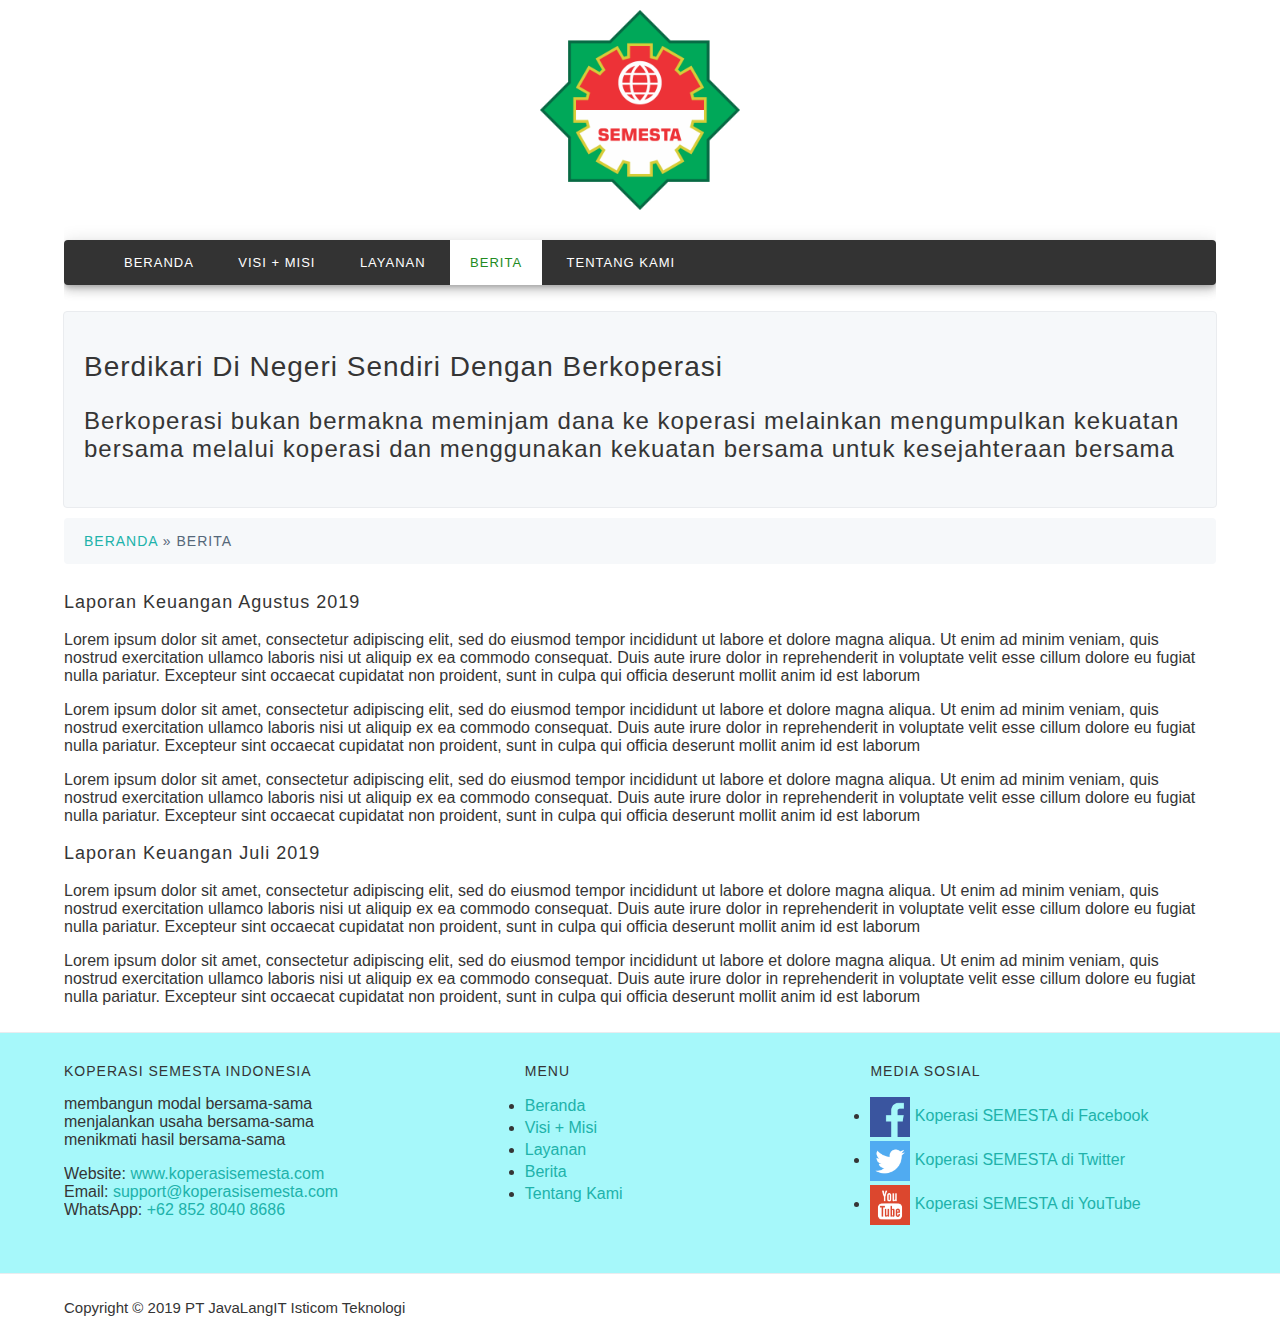
==== berita.html @ d191a54f "initial commit" ====
<!DOCTYPE html>
<html lang="en">
<head>
    <meta charset="UTF-8">
    <meta name="viewport" content="width=device-width, initial-scale=1.0">
    <meta http-equiv="X-UA-Compatible" content="ie=edge">
    <meta name="description" content="Berita Koperasi SEMESTA Indonesia">
    <title>Berita - Koperasi SEMESTA Indonesia</title>
    <link rel="stylesheet" href="styles/base.css">
</head>
<body>
    <!-- Header: BEGIN -->
    <div class="container logo">
        <a href="#" title="Koperasi SEMESTA Indonesia">
            <img src="images/semesta.png" alt="Koperasi SEMESTA Indonesia" height="200">
        </a>
    </div>
    
    <!-- Primary Menu: BEGIN -->
    <div class="container menu-primer">
        <ul>
            <li>
                <a href="index.html">Beranda</a>
            </li>
            <li>
                <a href="visi-misi.html">Visi + Misi</a>
            </li>
            <li>
                <a href="layanan.html">Layanan</a>
            </li>
            <li>
                <a href="#" class="active">Berita</a>
            </li>
            <li>
                <a href="tentang-kami.html">Tentang Kami</a>
            </li>
        </ul>
    </div>
    <!-- Primary Menu: END -->
    <!-- Header: END -->

    <!-- Highlight: BEGIN -->
    <div class="container jumbotron">
        <h1>
            Berdikari Di Negeri Sendiri Dengan Berkoperasi
        </h1>
        <h3>
            Berkoperasi bukan bermakna meminjam dana ke koperasi melainkan mengumpulkan kekuatan bersama melalui koperasi dan menggunakan kekuatan bersama untuk kesejahteraan bersama
        </h3>
    </div> 
    <!-- Highlight: END -->

    <!-- Navigation Helper: BEGIN -->
    <div class="container breadcrumb">
        <h4>
            <a href="index.html" title="Beranda">
                Beranda
            </a>
            &raquo; Berita
        </h4>
    </div>
    <!-- Navigation Helper: END -->
    
    <div class="container">
        <h3>
            Laporan Keuangan Agustus 2019
        </h3>
        <p>
            Lorem ipsum dolor sit amet, consectetur adipiscing elit, sed do eiusmod tempor incididunt ut labore et dolore magna aliqua. Ut enim ad minim veniam, quis nostrud exercitation ullamco laboris nisi ut aliquip ex ea commodo consequat. Duis aute irure dolor in reprehenderit in voluptate velit esse cillum dolore eu fugiat nulla pariatur. Excepteur sint occaecat cupidatat non proident, sunt in culpa qui officia deserunt mollit anim id est laborum
        </p>
        <p>
            Lorem ipsum dolor sit amet, consectetur adipiscing elit, sed do eiusmod tempor incididunt ut labore et dolore magna aliqua. Ut enim ad minim veniam, quis nostrud exercitation ullamco laboris nisi ut aliquip ex ea commodo consequat. Duis aute irure dolor in reprehenderit in voluptate velit esse cillum dolore eu fugiat nulla pariatur. Excepteur sint occaecat cupidatat non proident, sunt in culpa qui officia deserunt mollit anim id est laborum
        </p>
        <p>
            Lorem ipsum dolor sit amet, consectetur adipiscing elit, sed do eiusmod tempor incididunt ut labore et dolore magna aliqua. Ut enim ad minim veniam, quis nostrud exercitation ullamco laboris nisi ut aliquip ex ea commodo consequat. Duis aute irure dolor in reprehenderit in voluptate velit esse cillum dolore eu fugiat nulla pariatur. Excepteur sint occaecat cupidatat non proident, sunt in culpa qui officia deserunt mollit anim id est laborum
        </p>

        <h3>
            Laporan Keuangan Juli 2019
        </h3>
        <p>
            Lorem ipsum dolor sit amet, consectetur adipiscing elit, sed do eiusmod tempor incididunt ut labore et dolore magna aliqua. Ut enim ad minim veniam, quis nostrud exercitation ullamco laboris nisi ut aliquip ex ea commodo consequat. Duis aute irure dolor in reprehenderit in voluptate velit esse cillum dolore eu fugiat nulla pariatur. Excepteur sint occaecat cupidatat non proident, sunt in culpa qui officia deserunt mollit anim id est laborum
        </p>
        <p>
            Lorem ipsum dolor sit amet, consectetur adipiscing elit, sed do eiusmod tempor incididunt ut labore et dolore magna aliqua. Ut enim ad minim veniam, quis nostrud exercitation ullamco laboris nisi ut aliquip ex ea commodo consequat. Duis aute irure dolor in reprehenderit in voluptate velit esse cillum dolore eu fugiat nulla pariatur. Excepteur sint occaecat cupidatat non proident, sunt in culpa qui officia deserunt mollit anim id est laborum
        </p>
    </div>

    <!-- Footer: BEGIN -->
    <div class="container-full menu-sekunder">
        <div class="container">
            <!-- Footer 1: BEGIN -->
            <div class="menu-sekunder-1">
                <h4>Koperasi SEMESTA Indonesia</h4>
                <p>
                    membangun modal bersama-sama<br>
                    menjalankan usaha bersama-sama<br>
                    menikmati hasil bersama-sama
                </p>
                <p>
                    Website: <a href="http://kopsyariahsemesta.com">www.koperasisemesta.com</a>
                    <br>
                    Email:
                    <a href="mailto:support@koperasisemesta.com" title="support@koperasisemesta.com">support@koperasisemesta.com</a>
                    <br>
                    WhatsApp:
                    <a href="tel:+6285280408686" title="+6285280408686">+62 852 8040 8686</a>
                </p>
            </div>
            <!-- Footer 1: END -->

            <!-- Footer 2: BEGIN -->
            <div class="menu-sekunder-2">
                <h4>Menu</h4>
                <ul>
                    <li>
                        <a href="index.html" >Beranda</a>
                    </li>
                    <li>
                        <a href="visi-misi.html">Visi + Misi</a>
                    </li>
                    <li>
                        <a href="layanan.html" class="active">Layanan</a>
                    </li>
                    <li>
                        <a href="berita.html">Berita</a>
                    </li>
                    <li>
                        <a href="tentang-kami.html">Tentang Kami</a>
                    </li>
                </ul>
            </div>
            <!-- Footer 2: END -->
        
            <!-- Footer 3: BEGIN -->
            <div class="menu-sekunder-3">
                <h4>Media Sosial</h4>
                <ul>
                    <li>
                        <a href="https://fb.me/KopSyariahSEMESTA">
                            <img src="images/facebook.png" alt="Facebook Koperasi SEMESTA" width="40"> Koperasi SEMESTA di Facebook
                        </a>
                    </li>
                    <li>
                        <a href="https://twitter.com/KopSyariahSEMESTA">
                            <img src="images/twitter.png" alt="Twitter Koperasi SEMESTA" width="40"> Koperasi SEMESTA di Twitter
                        </a>
                    </li>
                    <li>
                        <a href="https://youtube.com/KopSyariahSEMESTA">
                            <img src="images/youtube.png" alt="Youtube Koperasi SEMESTA" width="40"> Koperasi SEMESTA di YouTube
                        </a>
                    </li>
                </ul>
            </div>
        </div>
    </div>

    <div class="container copyright">
        <p>Copyright &copy; 2019 PT JavaLangIT Isticom Teknologi</p>
    </div>
    <!-- Footer: END -->
</body>
</html>
---- styles/base.css ----
/* Body Style: BEGIN */
body {
    background-color: #FFFFFF;
    color: #353535;
    font-family: Helvetica, Arial, sans-serif;
    margin: 0;
}
/* Body Style: END */

/* Hyperlynk / Anchor: BEGIN */
/* Link - unvisited */
a:link {
    text-decoration: none;
    color: lightseagreen;
}

/* Link - mouse over */
a:hover {
    color: #AA3333;
}

/* Link - selected */
a:active {
    color: lightseagreen;
}
/* Hyperlink / Anchor: END */

/* Link - visited */
a:visited {
    color: lightseagreen;
}
/* Hyperlink / Anchor: END */

h1, h2, h3, h4, h5, h6 {
    font-weight: 400;
    letter-spacing: 1px;
}

h1 {
    font-size: 28px;
}
h2 {
    font-size: 24px;
}
h3 {
    font-size: 18px;
}
h4 {
    font-size: 16px;
}
h5 {
    font-size: 14px;
}
h6 {
    font-size: 13px;
}

/*************************** CLASS ************************/
.container {
    width: 90%;
    margin: 10px auto;
    overflow: auto;
}

.container-full {
    width: 100%;
    margin: 10px auto;
    overflow: auto;
}

/* Tester / Debugger: BEGIN */
.bg-aqua {
    background-color: aquamarine;
}
.bg-beige {
    background-color: beige;
}
.bg-cadet {
    background-color: cadetblue;
}
/* Tester / Debugger: END */

/* Main Logo: BEGIN */
.logo {
    text-align: center;
}
/* Main Logo: END */

/* Menu Primary: BEGIN */
.menu-primer ul {
    background-color: #333333;
    border-radius: 4px;
    box-shadow:
        0 3px 5px -1px rgba(0, 0, 0, 0.2),
        0 6px 10px 0  rgba(0, 0, 0, 0.14), 
        0 1px 18px 0  rgba(0, 0, 0, 0.12);
}

.menu-primer li {
    display: inline-block;
}

.menu-primer a {
    color: #FFFFFF;
    display: inline-block;
    font-size: 13px;
    letter-spacing: 1px;
    padding: 15px 20px;
    text-transform: uppercase;
}

.menu-primer a:hover {
    background-color: #FFFFFF;
    color: #AA3333;
    font-weight: 300;
}

.menu-primer .active {
    background-color: #FFFFFF;
    color: forestgreen;
}
/* Menu Primary: END */

/* Jumbotron: BEGIN */
.jumbotron {
    background-color: #f6F8fa;
    border: solid 1px #eaecef;
    border-radius: 4px;
    padding: 20px 0px;
}

.jumbotron h1 {
    font-size: 28px;
    padding: 0px 20px;
}

.jumbotron h3 {
    font-size: 24px;
    padding: 0px 20px;
}
/* Jumbotron: END */

/* HomeBox2: BEGIN */
.box2-left {
    float: left;    
    width: 49.5%;
}

.box2-right {
    float: right;
    width: 49.5%;
}

.box-heading {
    background-color: #f6f8fa;
    border: 1px solid #d1d5da;
    border-radius: 5px 5px 0 0; /* Left Top Right */
    padding: 15px 20px;
    margin: 0;
    text-transform: uppercase;
}

.box-heading h4 {
    font-size: 14px;
    margin: 0;
}

.box-content {
    background-color: #ffffff;
    border: solid  1px #d1d5da;
    border-top: 0;
    height: 140px;
    padding: 10px 0px;
    overflow: auto;
}
/* HomeBox2: END */

/* Menu Secondary: BEGIN */
.menu-sekunder {
    background-color: #a6f8fa;
    border-top: solid 1px #eaecef;
    border-bottom: solid 1px #eaecef;
    overflow: auto;
    padding: 20px 0px;
}

.menu-sekunder h4 {
    font-size: 14px;
    margin: 0;
    text-transform: uppercase;
}

.menu-sekunder ul {
    padding: 0;
}

.menu-sekunder li {
    padding: 2px 0px;
}
.menu-sekunder li img {
    vertical-align: middle;
}

.menu-sekunder-1 {
    width: 40%;
    float: left;
}

.menu-sekunder-2 {
    width: 30%;
    float: left;
}

.menu-sekunder-3 {
    width: 30%;
    float: left;
}
/* Menu Secondary: END */

/* Copyright: BEGIN */
.copyright p {
    font-size: 15px;
}
/* Copyright: END  */


/* Testimonial */
.testimonial {
    border-left: solid 4px #ecefef;
    margin-left: 20px;
    padding-left: 30px;
}

.breadcrumb {
    background-color: #f6F8fa;
    color: #556779;
    border-radius: 4px;

}
.breadcrumb h4 {
    text-transform: uppercase;
    font-size: 14px;
    padding: 15px 20px;
    margin: 0;
}
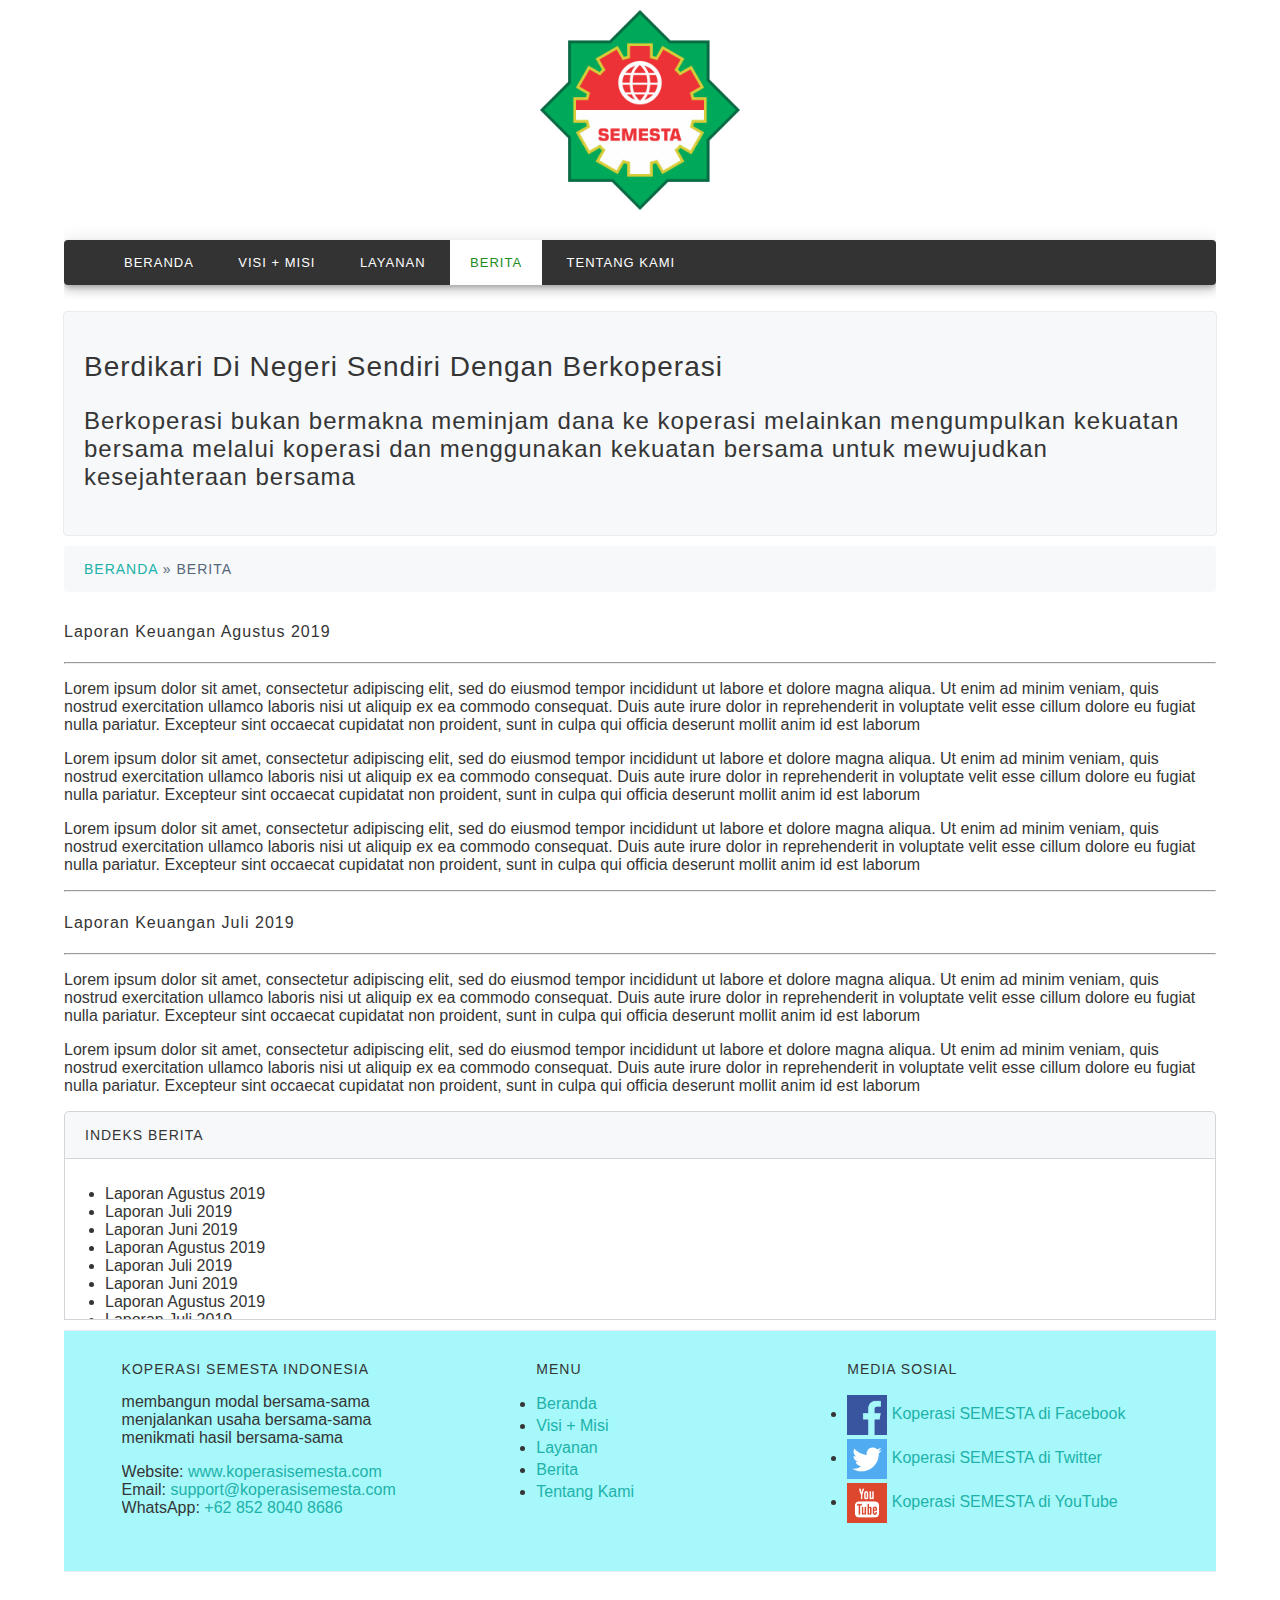
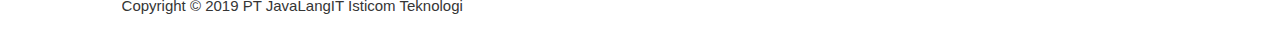
==== commit 3dd0aa4f: "second commit" ====
--- a/berita.html
+++ b/berita.html
@@ -45,7 +45,7 @@
             Berdikari Di Negeri Sendiri Dengan Berkoperasi
         </h1>
         <h3>
-            Berkoperasi bukan bermakna meminjam dana ke koperasi melainkan mengumpulkan kekuatan bersama melalui koperasi dan menggunakan kekuatan bersama untuk kesejahteraan bersama
+            Berkoperasi bukan bermakna meminjam dana ke koperasi melainkan mengumpulkan kekuatan bersama melalui koperasi dan menggunakan kekuatan bersama untuk mewujudkan kesejahteraan bersama
         </h3>
     </div> 
     <!-- Highlight: END -->
@@ -62,29 +62,56 @@
     <!-- Navigation Helper: END -->
     
     <div class="container">
-        <h3>
-            Laporan Keuangan Agustus 2019
-        </h3>
-        <p>
-            Lorem ipsum dolor sit amet, consectetur adipiscing elit, sed do eiusmod tempor incididunt ut labore et dolore magna aliqua. Ut enim ad minim veniam, quis nostrud exercitation ullamco laboris nisi ut aliquip ex ea commodo consequat. Duis aute irure dolor in reprehenderit in voluptate velit esse cillum dolore eu fugiat nulla pariatur. Excepteur sint occaecat cupidatat non proident, sunt in culpa qui officia deserunt mollit anim id est laborum
-        </p>
-        <p>
-            Lorem ipsum dolor sit amet, consectetur adipiscing elit, sed do eiusmod tempor incididunt ut labore et dolore magna aliqua. Ut enim ad minim veniam, quis nostrud exercitation ullamco laboris nisi ut aliquip ex ea commodo consequat. Duis aute irure dolor in reprehenderit in voluptate velit esse cillum dolore eu fugiat nulla pariatur. Excepteur sint occaecat cupidatat non proident, sunt in culpa qui officia deserunt mollit anim id est laborum
-        </p>
-        <p>
-            Lorem ipsum dolor sit amet, consectetur adipiscing elit, sed do eiusmod tempor incididunt ut labore et dolore magna aliqua. Ut enim ad minim veniam, quis nostrud exercitation ullamco laboris nisi ut aliquip ex ea commodo consequat. Duis aute irure dolor in reprehenderit in voluptate velit esse cillum dolore eu fugiat nulla pariatur. Excepteur sint occaecat cupidatat non proident, sunt in culpa qui officia deserunt mollit anim id est laborum
-        </p>
+        <div class="content-main">
+            <h4>
+                Laporan Keuangan Agustus 2019
+            </h4>
+            <hr>
+            <p>
+                Lorem ipsum dolor sit amet, consectetur adipiscing elit, sed do eiusmod tempor incididunt ut labore et dolore magna aliqua. Ut enim ad minim veniam, quis nostrud exercitation ullamco laboris nisi ut aliquip ex ea commodo consequat. Duis aute irure dolor in reprehenderit in voluptate velit esse cillum dolore eu fugiat nulla pariatur. Excepteur sint occaecat cupidatat non proident, sunt in culpa qui officia deserunt mollit anim id est laborum
+            </p>
+            <p>
+                Lorem ipsum dolor sit amet, consectetur adipiscing elit, sed do eiusmod tempor incididunt ut labore et dolore magna aliqua. Ut enim ad minim veniam, quis nostrud exercitation ullamco laboris nisi ut aliquip ex ea commodo consequat. Duis aute irure dolor in reprehenderit in voluptate velit esse cillum dolore eu fugiat nulla pariatur. Excepteur sint occaecat cupidatat non proident, sunt in culpa qui officia deserunt mollit anim id est laborum
+            </p>
+            <p>
+                Lorem ipsum dolor sit amet, consectetur adipiscing elit, sed do eiusmod tempor incididunt ut labore et dolore magna aliqua. Ut enim ad minim veniam, quis nostrud exercitation ullamco laboris nisi ut aliquip ex ea commodo consequat. Duis aute irure dolor in reprehenderit in voluptate velit esse cillum dolore eu fugiat nulla pariatur. Excepteur sint occaecat cupidatat non proident, sunt in culpa qui officia deserunt mollit anim id est laborum
+            </p>
+            <hr>
 
-        <h3>
-            Laporan Keuangan Juli 2019
-        </h3>
-        <p>
-            Lorem ipsum dolor sit amet, consectetur adipiscing elit, sed do eiusmod tempor incididunt ut labore et dolore magna aliqua. Ut enim ad minim veniam, quis nostrud exercitation ullamco laboris nisi ut aliquip ex ea commodo consequat. Duis aute irure dolor in reprehenderit in voluptate velit esse cillum dolore eu fugiat nulla pariatur. Excepteur sint occaecat cupidatat non proident, sunt in culpa qui officia deserunt mollit anim id est laborum
-        </p>
-        <p>
-            Lorem ipsum dolor sit amet, consectetur adipiscing elit, sed do eiusmod tempor incididunt ut labore et dolore magna aliqua. Ut enim ad minim veniam, quis nostrud exercitation ullamco laboris nisi ut aliquip ex ea commodo consequat. Duis aute irure dolor in reprehenderit in voluptate velit esse cillum dolore eu fugiat nulla pariatur. Excepteur sint occaecat cupidatat non proident, sunt in culpa qui officia deserunt mollit anim id est laborum
-        </p>
-    </div>
+            <h4>
+                Laporan Keuangan Juli 2019
+            </h4>
+            <hr>
+            <p>
+                Lorem ipsum dolor sit amet, consectetur adipiscing elit, sed do eiusmod tempor incididunt ut labore et dolore magna aliqua. Ut enim ad minim veniam, quis nostrud exercitation ullamco laboris nisi ut aliquip ex ea commodo consequat. Duis aute irure dolor in reprehenderit in voluptate velit esse cillum dolore eu fugiat nulla pariatur. Excepteur sint occaecat cupidatat non proident, sunt in culpa qui officia deserunt mollit anim id est laborum
+            </p>
+            <p>
+                Lorem ipsum dolor sit amet, consectetur adipiscing elit, sed do eiusmod tempor incididunt ut labore et dolore magna aliqua. Ut enim ad minim veniam, quis nostrud exercitation ullamco laboris nisi ut aliquip ex ea commodo consequat. Duis aute irure dolor in reprehenderit in voluptate velit esse cillum dolore eu fugiat nulla pariatur. Excepteur sint occaecat cupidatat non proident, sunt in culpa qui officia deserunt mollit anim id est laborum
+            </p>
+        </div>  
+        <div class="content-sidebar">
+            <div class="box-heading">
+                <h4>
+                    Indeks Berita
+                </h4>
+            </div>
+            <div class="box-content">
+                <ul>
+                    <li>Laporan Agustus 2019</li>
+                    <li>Laporan Juli 2019</li>
+                    <li>Laporan Juni 2019</li>
+                    <li>Laporan Agustus 2019</li>
+                    <li>Laporan Juli 2019</li>
+                    <li>Laporan Juni 2019</li>
+                    <li>Laporan Agustus 2019</li>
+                    <li>Laporan Juli 2019</li>
+                    <li>Laporan Juni 2019</li>
+                    <li>Laporan Agustus 2019</li>
+                    <li>Laporan Juli 2019</li>
+                    <li>Laporan Juni 2019</li>
+                </ul>
+            </div>    
+        </div>
 
     <!-- Footer: BEGIN -->
     <div class="container-full menu-sekunder">
